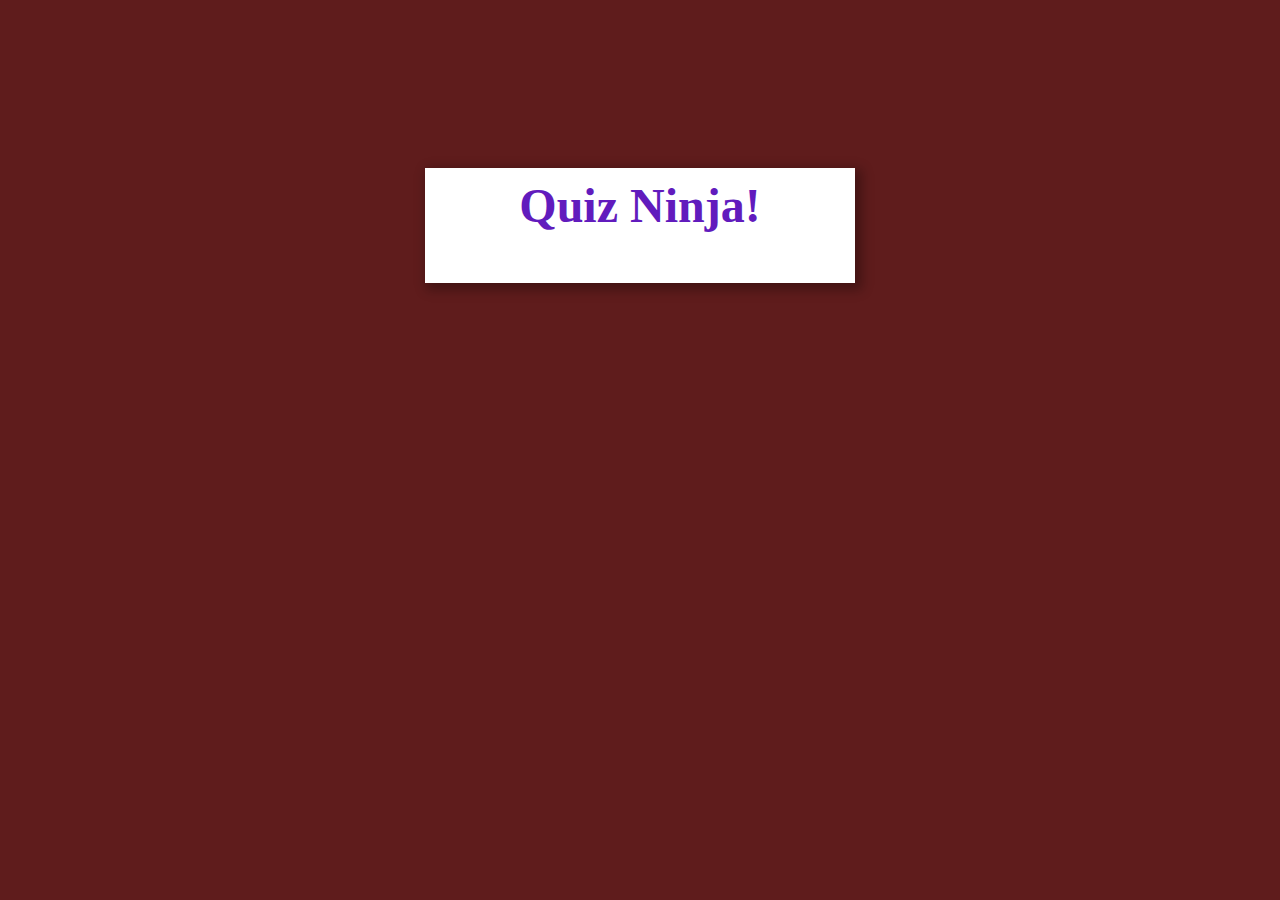
==== index.html @ 93b34df7 "adding files, working prototype" ====
<!doctype html>
<html lang ='en'>
<head>
  <meta charset-'utf-8'>
  <meta name='description' content='A JavaScript Quiz Game'>
  <title> Quiz Ninja </title>
  <link rel='stylesheet' href='styles.css'>
</head>
<body>
  <section class='dojo'>
    <div class='quiz-body'>
      <header>
        <h1>Quiz Ninja!</h1>
      </header>
    </div>
  </section>
  <script src ='main.js'></script>
</body>
</html>
---- styles.css ----
@import url('https://fonts.googleapis.com/css?family=Baloop+Da|Roboto');
body {
  background: #5F1C1C;
  font-family: 'Roboto',sans-serif;
}
.dojo{
  background: url(https://cdn.rawgit.com/alexmwalker/
6acbe9040d9fe6e5e9fd758a25e1b2a5/raw/
9c8131eb2ccc1e3839a5a5114cb16b5dc74daf04/dojo.svg) no-repeat;
width: 100%;
height: 800px;
background-size: 100% auto;
padding-top: 10px;
}
.quiz-body{
  background: rgba(255,255,255,1);
  margin: 150px 33%;
  padding: 10px 20px 50px 20px;
  -webkit-box-shadow: 4px 4px 11px 3px rgba(0,0,0,0.3);
-moz-box-shadow: 4px 4px 11px 3px rgba(0,0,0,0.3);
box-shadow: 4px 4px 11px 3px rgba(0,0,0,0.3);
}
h1{
  color: #611BBD;
  font-family: 'Baloo Da',cursive;
  font-weight: 900;
  text-align: center;
  font-size: 48px;
  margin: 0;

}
button {
  color: #ffffff;
  background-color: #611BBD;
  border-color: #130269;
  border-radius: 4px;
  margin: 0.2em 0;
  display: block;
  width: 100%;
  font-size: 24px;
}
#question {
  font-size: 24px;
}
#result {
  color: #fff;
  margin: 0.2em 0;
  width: 100%;
  text-align: center;
}
.correct {
  background-color: #0c0;
}
.wrong {
  color: #fff;
  background-color: #c00;
}
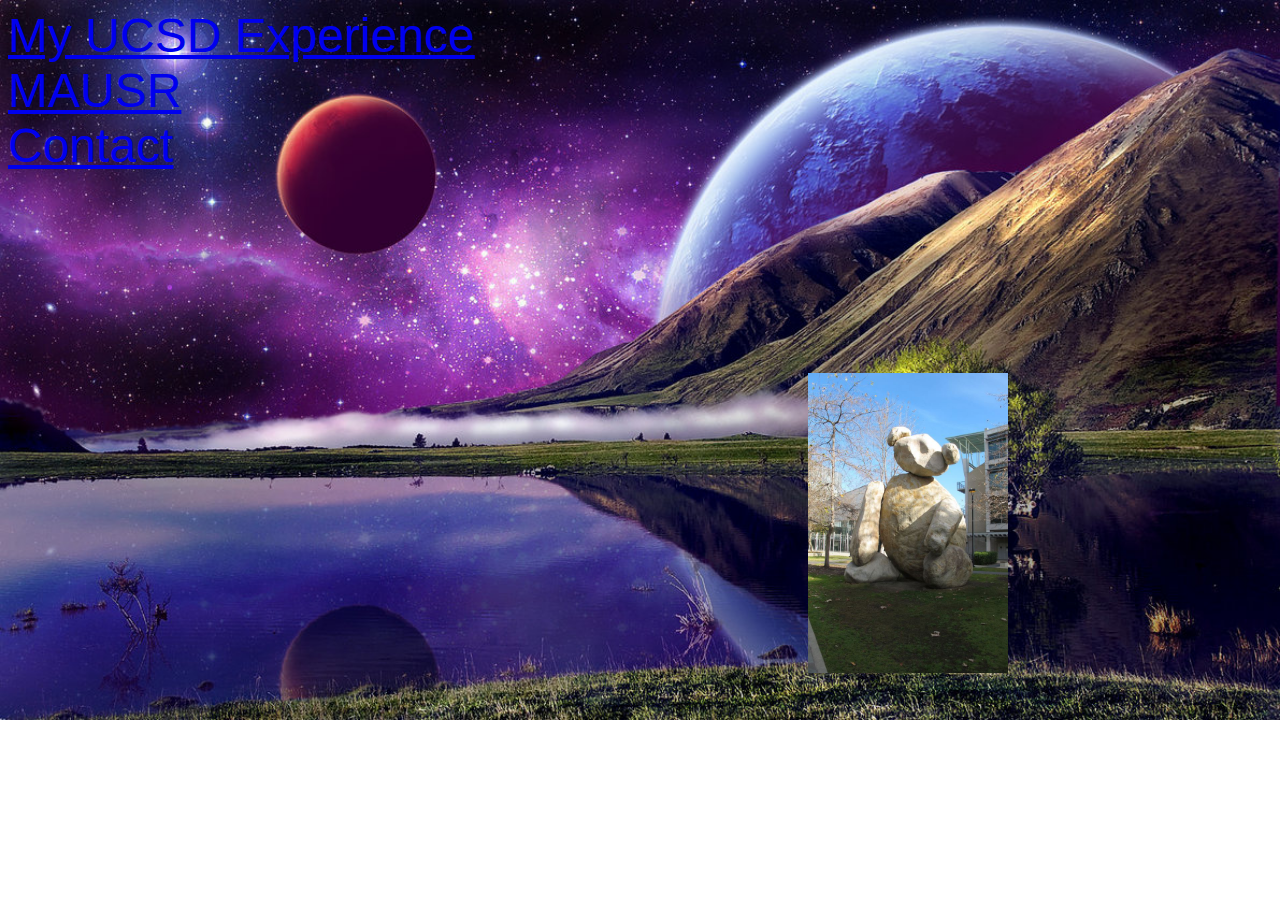
==== commit 1f8f143f: "main page is set up" ====
--- a/index.html
+++ b/index.html
@@ -2,18 +2,29 @@
 <html lang ='en'>
 <head>
   <meta charset-'utf-8'>
-  <meta name='description' content='A JavaScript Quiz Game'>
-  <title> Quiz Ninja </title>
+  <meta name='description' content='MIT: McDougall Institute of Technology'>
+  <title> James McDougall </title>
   <link rel='stylesheet' href='styles.css'>
-</head>
+  </head>
 <body>
-  <section class='dojo'>
-    <div class='quiz-body'>
-      <header>
-        <h1>Quiz Ninja!</h1>
-      </header>
+  <header>
+<h1>
+  <ul>
+    <li> <a href = "myUCSD.html">My UCSD Experience</a> </li>
+    <li><a href = "mausr.html">MAUSR</a></li>
+    <li><a href = "contact.html">Contact</a></li>
+  </ul>
+</h1>
+    <td  valign="top">
+    <div style="position:relative;">
+
+      <a href = "myUCSD.html"> <img class="mySlides" src="stoneteddybear.jpg" style="position:absolute;top:200px;left:800px;" width="200" height ="300"/> </a>
+
+      <a href = "mausr.html"> <img class="mySlides" src="MAUSR.jpg" style="position:absolute;top:200px;left:700px;" width="300" height ="150"/> </a>
+
     </div>
-  </section>
+  </td>
+  </header>
   <script src ='main.js'></script>
 </body>
 </html>
--- a/styles.css
+++ b/styles.css
@@ -1,33 +1,47 @@
-@import url('https://fonts.googleapis.com/css?family=Baloop+Da|Roboto');
+@import url('https://fonts.googleapis.com/css?family=Barlow+Semi+Condensed');
 body {
-  background: #5F1C1C;
-  font-family: 'Roboto',sans-serif;
+  background: url('PurpleyPlanet.jpg');
+  background-repeat: no-repeat;
+  font-family: 'Barlow Semi Condensed' , sans-serif;
+  -webkit-background-size: cover;
+        -moz-background-size: cover;
+        -o-background-size: cover;
+        background-size: cover;
+}
+div.fixed {
+
+  position: fixed;
+  bottom:0;
+  right:0;
+  width: 10px;
+  border: 3px solid #73AD21;
 }
 .dojo{
-  background: url(https://cdn.rawgit.com/alexmwalker/
-6acbe9040d9fe6e5e9fd758a25e1b2a5/raw/
-9c8131eb2ccc1e3839a5a5114cb16b5dc74daf04/dojo.svg) no-repeat;
 width: 100%;
-height: 800px;
+height: 400px;
 background-size: 100% auto;
 padding-top: 10px;
 }
 .quiz-body{
   background: rgba(255,255,255,1);
   margin: 150px 33%;
-  padding: 10px 20px 50px 20px;
+  padding: 100px 100px 100px 100px;
   -webkit-box-shadow: 4px 4px 11px 3px rgba(0,0,0,0.3);
 -moz-box-shadow: 4px 4px 11px 3px rgba(0,0,0,0.3);
 box-shadow: 4px 4px 11px 3px rgba(0,0,0,0.3);
 }
 h1{
   color: #611BBD;
-  font-family: 'Baloo Da',cursive;
-  font-weight: 900;
-  text-align: center;
+  font-family: 'Helvetica',cursive;
+  font-weight: 300;
+  text-align: top;
   font-size: 48px;
   margin: 0;
-
+}
+ul {
+  list-style-type: none;
+  margin: 0;
+  padding: 0;
 }
 button {
   color: #ffffff;
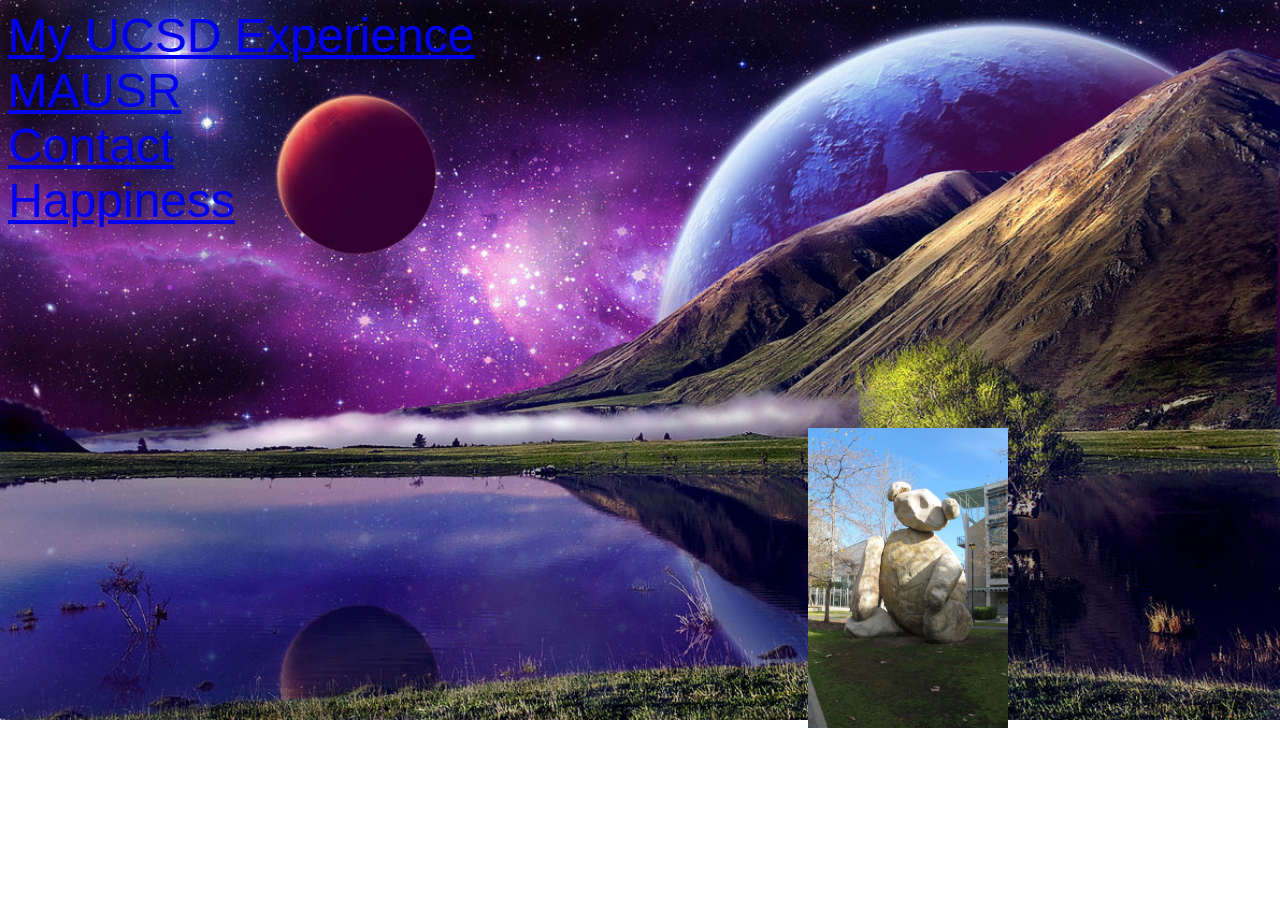
==== commit b50f626f: "minor changes, adding a file for english project" ====
--- a/index.html
+++ b/index.html
@@ -13,6 +13,7 @@
     <li> <a href = "myUCSD.html">My UCSD Experience</a> </li>
     <li><a href = "mausr.html">MAUSR</a></li>
     <li><a href = "contact.html">Contact</a></li>
+    <li><a href = 'happiness.html'>Happiness</a></li>
   </ul>
 </h1>
     <td  valign="top">
